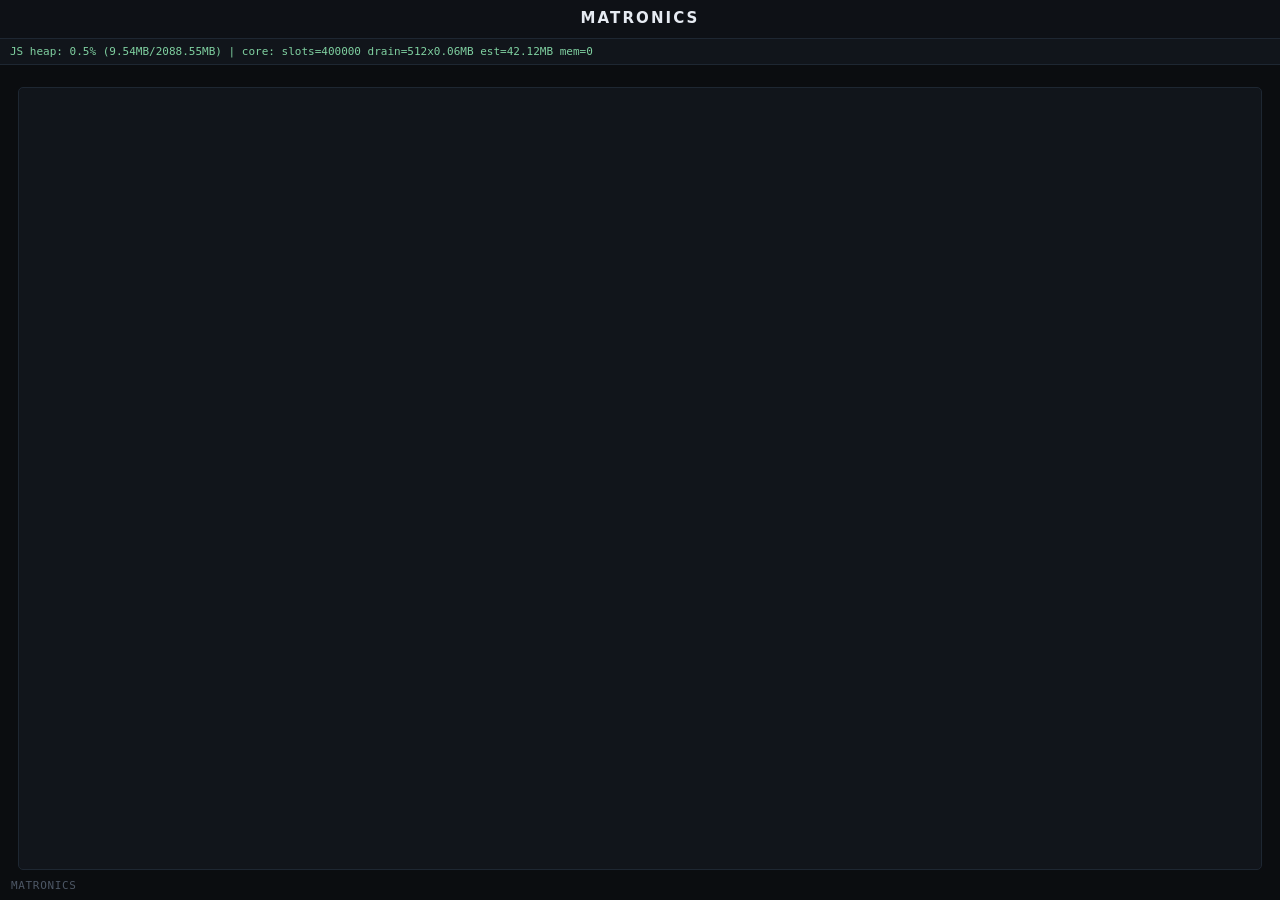
==== jb.html @ a5d4e54d "Add files via upload" ====
<!doctype html>
<html lang="en" manifest="cache.appcache">
  <head>
    <meta charset="utf-8" />
    <meta name="viewport" content="width=device-width,initial-scale=1" />
    <title>MATRONICS</title>
    <!-- This page carries its own styles and starts its own module, and it
         loads NOTHING else. That duplicates a little of style.css, and it is
         deliberate: every subresource is one more allocation and one more
         timing shift in the process that core.js is about to groom, and this
         exploit is decided by exactly that. The landing page may use the
         shared stylesheet; this one may not. -->
    <style>
      :root {
        --bg: #0b0d10;
        --panel: #0e1116;
        --sunk: #11151b;
        --line: #1e2732;
        --fg: #c8ced8;
        --bright: #e6ebf2;
        --dim: #7c8798;
        --faint: #4d5765;
        --ok: #7fd0a0;
        --bad: #d08a7f;
        --warn: #d8c07f;
        --sans: "Segoe UI", system-ui, sans-serif;
        --mono: Consolas, "DejaVu Sans Mono", monospace;
      }
      * {
        box-sizing: border-box;
      }
      html,
      body {
        margin: 0;
        padding: 0;
        min-height: 100%;
        background: var(--bg);
        color: var(--fg);
        font: 15px/1.45 var(--sans);
      }
      #brand {
        padding: 8px 10px;
        border-bottom: 1px solid var(--line);
        background: var(--panel);
        text-align: center;
      }
      #brand b {
        color: var(--bright);
        font-size: 15px;
        font-weight: 700;
        letter-spacing: 0.14em;
      }
      /* The live heap readout sits in the flow under the bar. Nothing here
         scrolls the document itself, so it stays in view without being
         positioned over the wordmark. */
      #ramBox {
        overflow: hidden;
        padding: 5px 10px;
        border-bottom: 1px solid var(--line);
        background: var(--sunk);
        color: var(--ok);
        font: 11px/1.4 var(--mono);
        text-overflow: ellipsis;
        white-space: nowrap;
      }
      /* Running: a spinner under the bar. jb.js switches the body to .done,
         .fail or .log. */
      #spin {
        position: fixed;
        top: calc(50% + 20px);
        left: 50%;
        width: 46px;
        height: 46px;
        margin: -23px 0 0 -23px;
        border: 4px solid var(--line);
        border-top-color: var(--ok);
        border-radius: 50%;
        animation: spin 0.9s linear infinite;
      }
      @keyframes spin {
        to {
          transform: rotate(360deg);
        }
      }
      #msg {
        position: fixed;
        top: 50%;
        left: 0;
        right: 0;
        transform: translateY(-50%);
        display: none;
        text-align: center;
        font-size: 16px;
        letter-spacing: 0.5px;
      }
      #state,
      #out {
        display: none;
      }
      body.done #spin,
      body.fail #spin {
        display: none;
      }
      body.fail #msg {
        display: block;
      }
      body.done #msg {
        display: block;
        color: var(--ok);
        font-weight: 700;
        letter-spacing: 2px;
      }
      /* ?log=1 -- the full step log. Laid out with flex rather than by
         subtracting a header height from 100vh. */
      body.log {
        display: flex;
        flex-direction: column;
        height: 100vh;
      }
      body.log #spin,
      body.log #msg {
        display: none;
      }
      body.log #wrap {
        display: flex;
        flex-direction: column;
        flex: 1;
        min-height: 0;
        padding: 14px 18px 30px;
      }
      body.log #state {
        display: block;
        margin: 0 0 8px;
        font-size: 22px;
        font-weight: 700;
      }
      body.log #out {
        display: block;
        flex: 1;
        min-height: 0;
        overflow-y: auto;
        padding: 10px 12px;
        border: 1px solid var(--line);
        border-radius: 5px;
        background: var(--sunk);
        font: 12px/1.45 var(--mono);
        white-space: pre-wrap;
      }
      /* The retry notice, raised by jb.js when the chain throws or stalls. */
      .notice {
        margin: 1em 0;
        padding: 0.7em 1em;
        border: 2px solid #e66;
        background: #2a1414;
        color: #f99;
        font: 700 20px/1.4 var(--sans);
      }
      .byline {
        position: fixed;
        bottom: 9px;
        left: 11px;
        margin: 0;
        color: var(--faint);
        font: 11px/1 var(--mono);
        letter-spacing: 0.06em;
      }
      .ok {
        color: var(--ok);
      }
      .bad {
        color: var(--bad);
      }
      .warn {
        color: var(--warn);
      }
      code {
        color: #9fb3d0;
      }
    </style>
  </head>
  <body>
    <!-- jb.js owns the body class: .log while the step log is shown, .done or
         .fail once the chain has settled. The ids below are its contract --
         #ramBox, #msg, #state and #out are read by name. -->
    <div id="brand"><b>MATRONICS</b></div>
    <div id="ramBox">RAM: checking...</div>
    <div id="spin"></div>
    <div id="msg">Restart your console</div>
    <div id="wrap">
      <div id="state"></div>
      <div id="out"></div>
    </div>
    <p class="byline">MATRONICS</p>
    <script type="module">
      import "./jb.js";
    </script>
  </body>
</html>
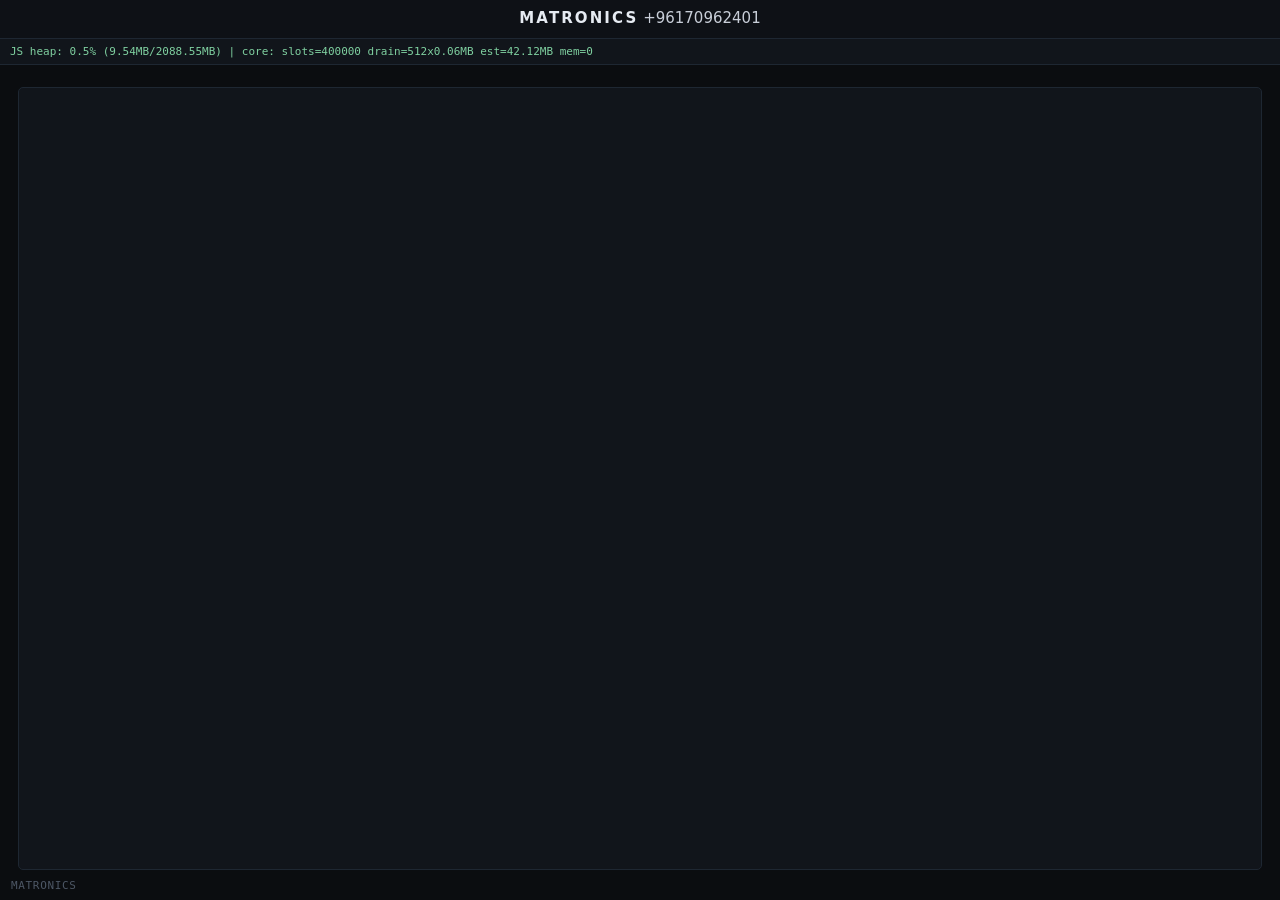
==== commit ea42b9fc: "Add files via upload" ====
--- a/jb.html
+++ b/jb.html
@@ -182,7 +182,7 @@
     <!-- jb.js owns the body class: .log while the step log is shown, .done or
          .fail once the chain has settled. The ids below are its contract --
          #ramBox, #msg, #state and #out are read by name. -->
-    <div id="brand"><b>MATRONICS</b></div>
+    <div id="brand"><b>MATRONICS</b> <span class="phone">+96170962401</span></div>
     <div id="ramBox">RAM: checking...</div>
     <div id="spin"></div>
     <div id="msg">Restart your console</div>
